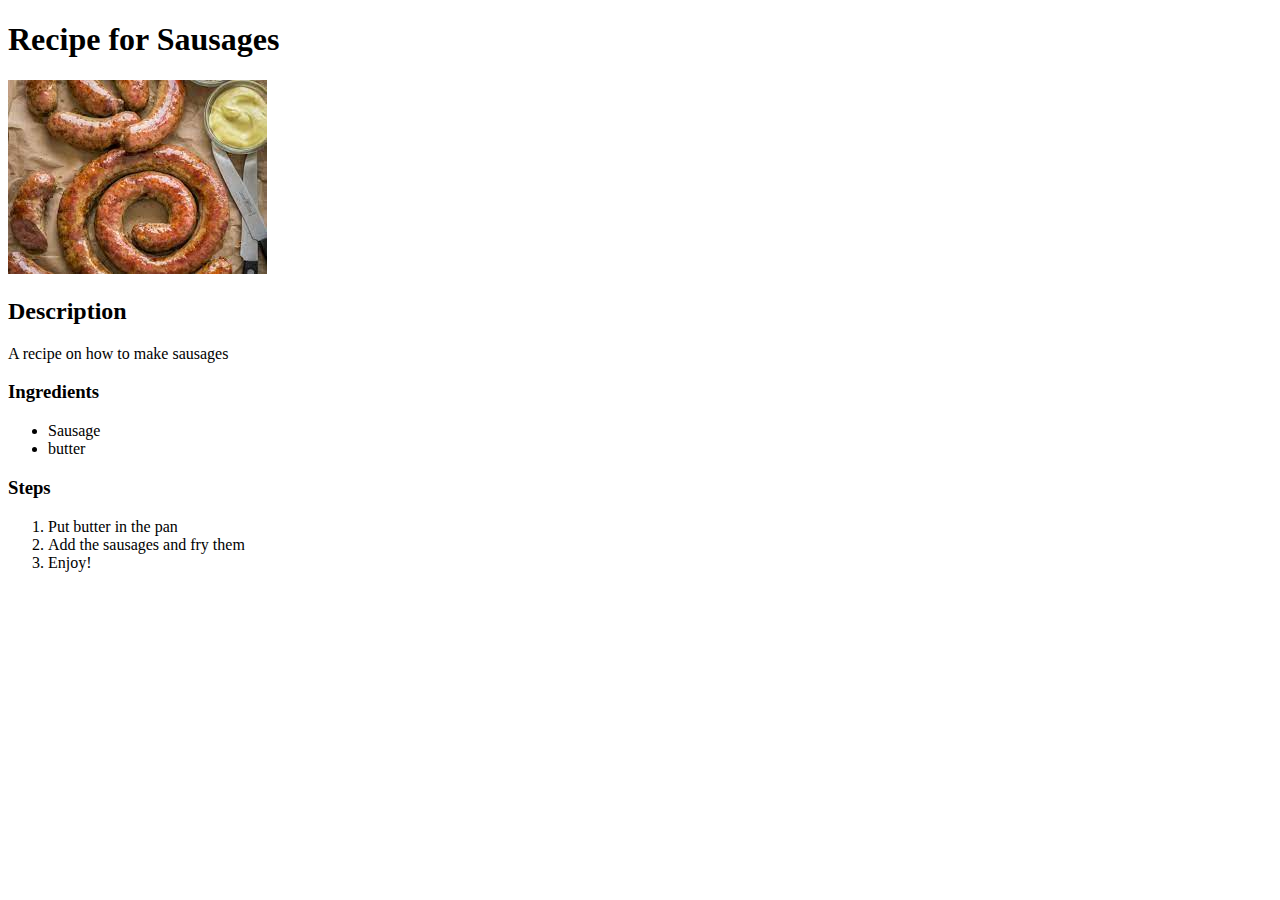
==== recipes/sausage.html @ ef77aa20 "Added two recipes" ====
<!DOCTYPE html>
<html lang="en">
<head>
    <meta charset="UTF-8">
    <meta http-equiv="X-UA-Compatible" content="IE=edge">
    <meta name="viewport" content="width=device-width, initial-scale=1.0">
    <title>Document</title>
</head>
<body>
    <h1>Recipe for Sausages</h1>

    <img src="[data-uri]">
    <h2>Description</h2>
        <p>A recipe on how to make sausages</p>

        <h3>Ingredients</h3>
            <ul>
                <li>Sausage</li>
                <li>butter</li>
            </ul>

        <h3>Steps</h3>
            <ol>
                <li>Put butter in the pan</li>
                <li>Add the sausages and fry them</li>
                <li>Enjoy!</li>
            </ol>

</body>
</html>
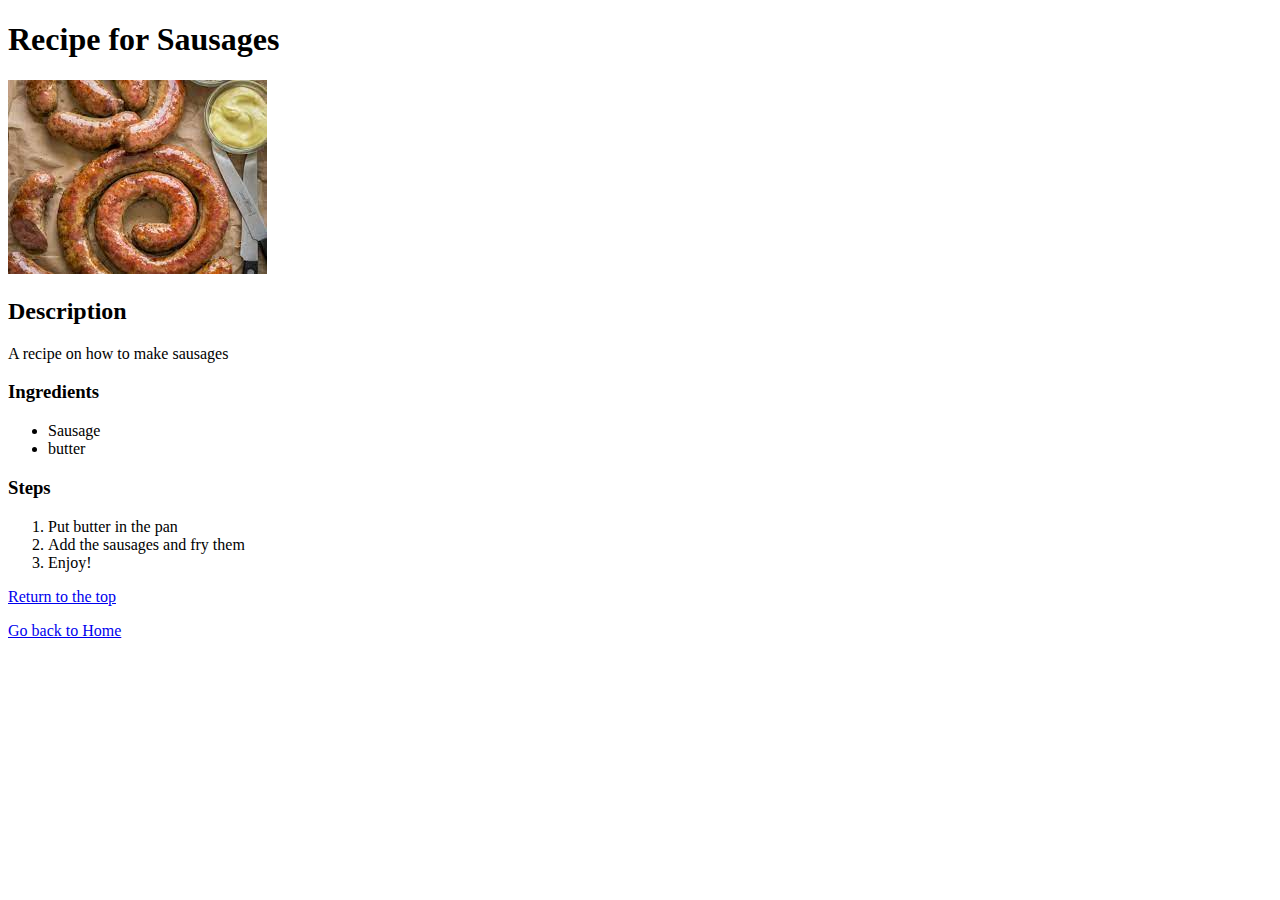
==== commit ce49eaaa: "Added "go to top" and "main menu" buttons." ====
--- a/recipes/sausage.html
+++ b/recipes/sausage.html
@@ -7,7 +7,7 @@
     <title>Document</title>
 </head>
 <body>
-    <h1>Recipe for Sausages</h1>
+    <h1 id="header">Recipe for Sausages</h1>
 
     <img src="[data-uri]">
     <h2>Description</h2>
@@ -26,5 +26,9 @@
                 <li>Enjoy!</li>
             </ol>
 
+            <a href="#header">Return to the top</a>
+            <p></p>
+            <a href="../index.html">Go back to Home</a>
+
 </body>
 </html>